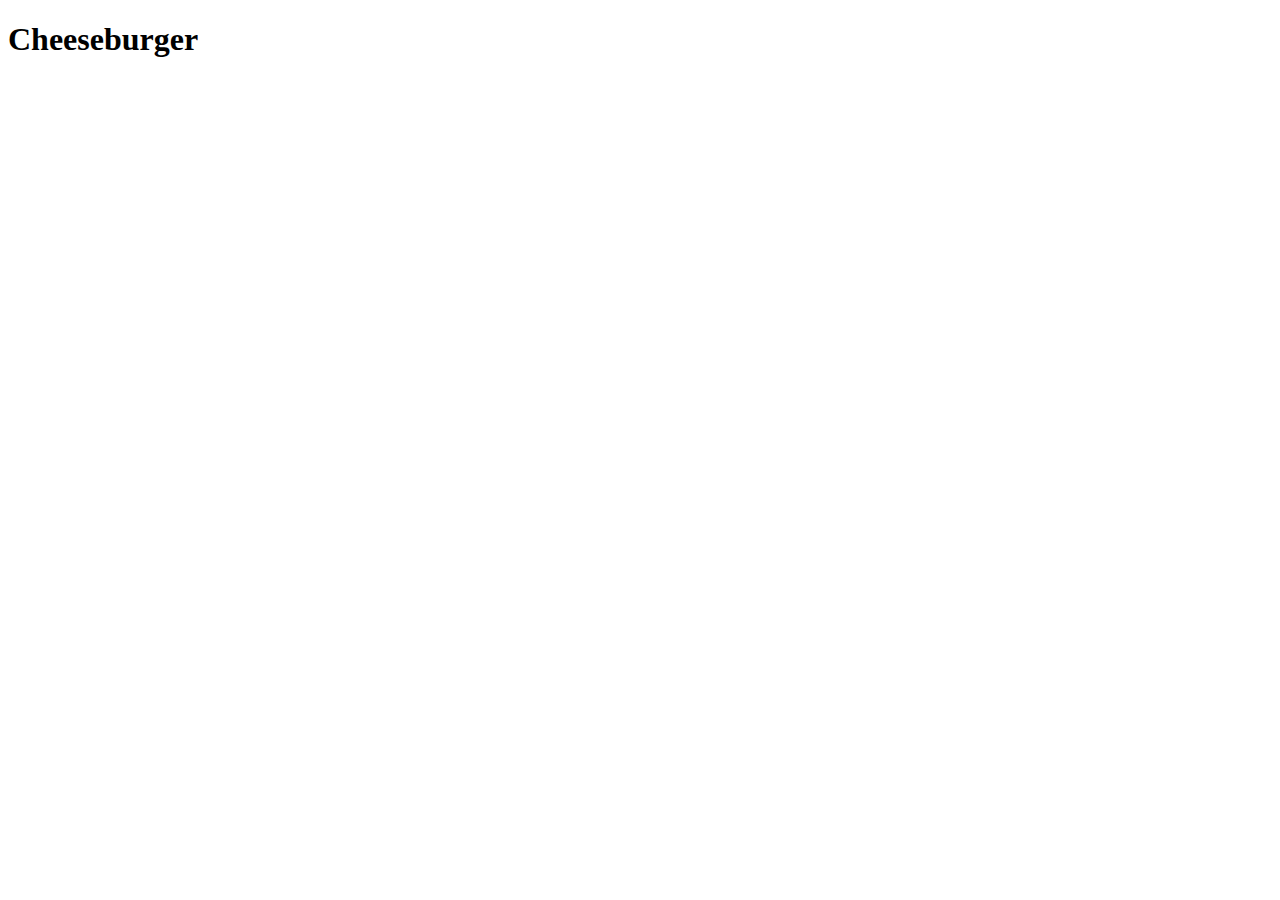
==== odin-recipes/cheeseburger.html @ 7c9ec3e9 "Add cheeseburger" ====
<!DOCTYPE html>
<html lang="en">

    <head>
        <meta charset="utf-8">
        <title>Cheeseburger</title>
    </head>

    <body>
     
        <h1>Cheeseburger</h1>
        
    </body>

    </html>
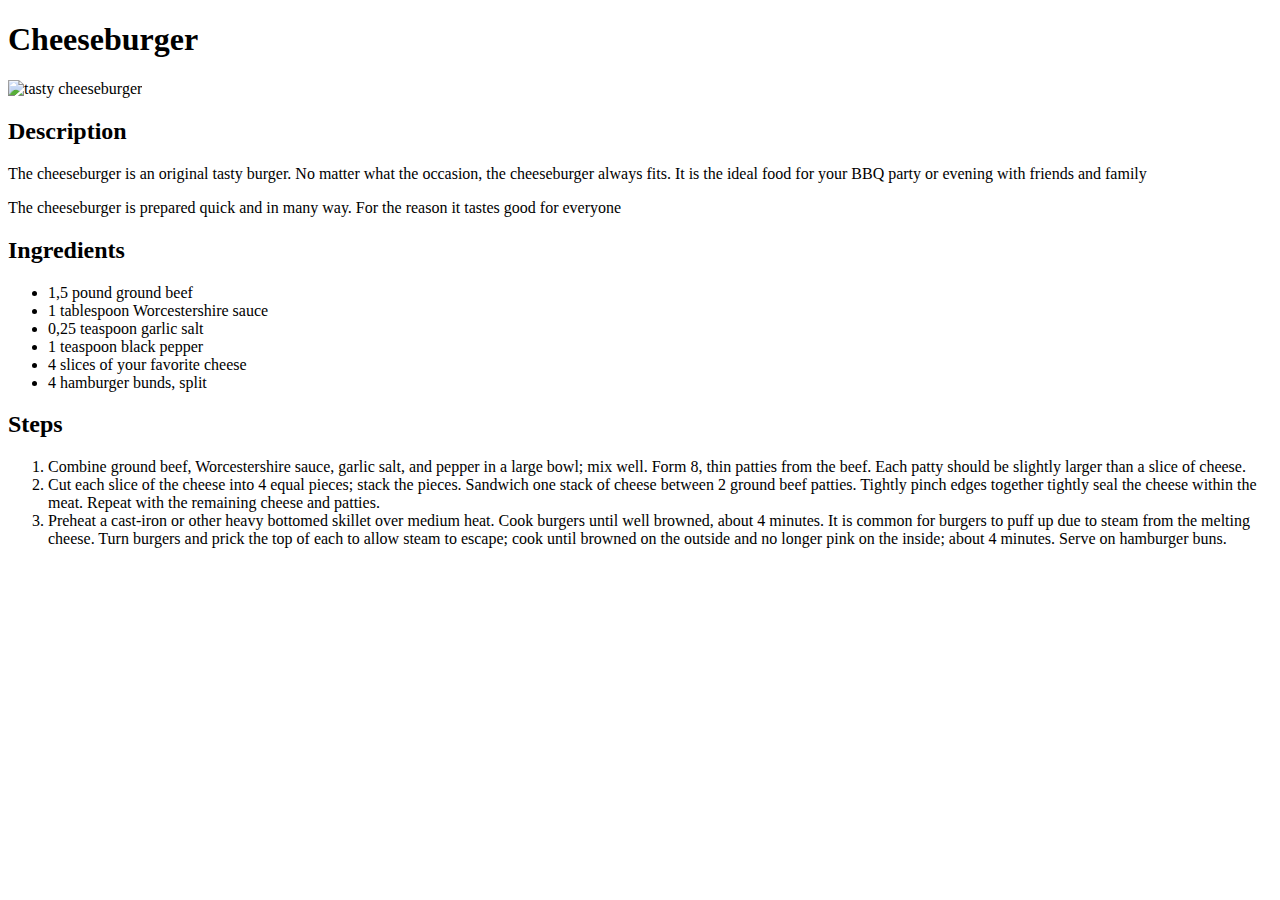
==== commit 8efe4d7d: "Finalizes cheeseburger recipe" ====
--- a/odin-recipes/cheeseburger.html
+++ b/odin-recipes/cheeseburger.html
@@ -9,7 +9,46 @@
     <body>
      
         <h1>Cheeseburger</h1>
+            <img src="https://www.allrecipes.com/thmb/1U2cfWiXCLSHKR427gm-bUoJxVY=/750x0/filters:no_upscale():max_bytes(150000):strip_icc():format(webp)/Big-Mac-Clone-2abc0bb718b6468b86e81a80f0a2f4de.jpg" alt="tasty cheeseburger">
         
+        <h2>Description</h2>
+
+            <p>The cheeseburger is an original tasty burger. 
+            No matter what the occasion, the cheeseburger always fits. 
+            It is the ideal food for your BBQ party or evening with friends and family 
+            </p>
+            <p>
+            The cheeseburger is prepared quick and in many way. For the reason it tastes good for everyone
+            </p>
+
+        <h2>Ingredients</h2>
+            <ul>
+                <li>1,5 pound ground beef</li>
+                <li>1 tablespoon Worcestershire sauce</li>
+                <li>0,25 teaspoon garlic salt</li>
+                <li>1 teaspoon black pepper</li>
+                <li>4 slices of your favorite cheese</li>
+                <li>4 hamburger bunds, split</li>
+            </ul>
+        
+        <h2>Steps</h2>
+            <ol>
+                <li>Combine ground beef, Worcestershire sauce, garlic salt, and pepper in a large bowl; mix well. 
+                    Form 8, thin patties from the beef. Each patty should be slightly larger than a slice of cheese.
+                </li>
+                <li>Cut each slice of the cheese into 4 equal pieces; stack the pieces. 
+                    Sandwich one stack of cheese between 2 ground beef patties. 
+                    Tightly pinch edges together tightly seal the cheese within the meat. 
+                    Repeat with the remaining cheese and patties.
+                </li>
+                <li>Preheat a cast-iron or other heavy bottomed skillet over medium heat. 
+                    Cook burgers until well browned, about 4 minutes. 
+                    It is common for burgers to puff up due to steam from the melting cheese. 
+                    Turn burgers and prick the top of each to allow steam to escape; 
+                    cook until browned on the outside and no longer pink on the inside; about 4 minutes. Serve on hamburger buns.
+                </li>                
+            </ol>
+
     </body>
 
     </html>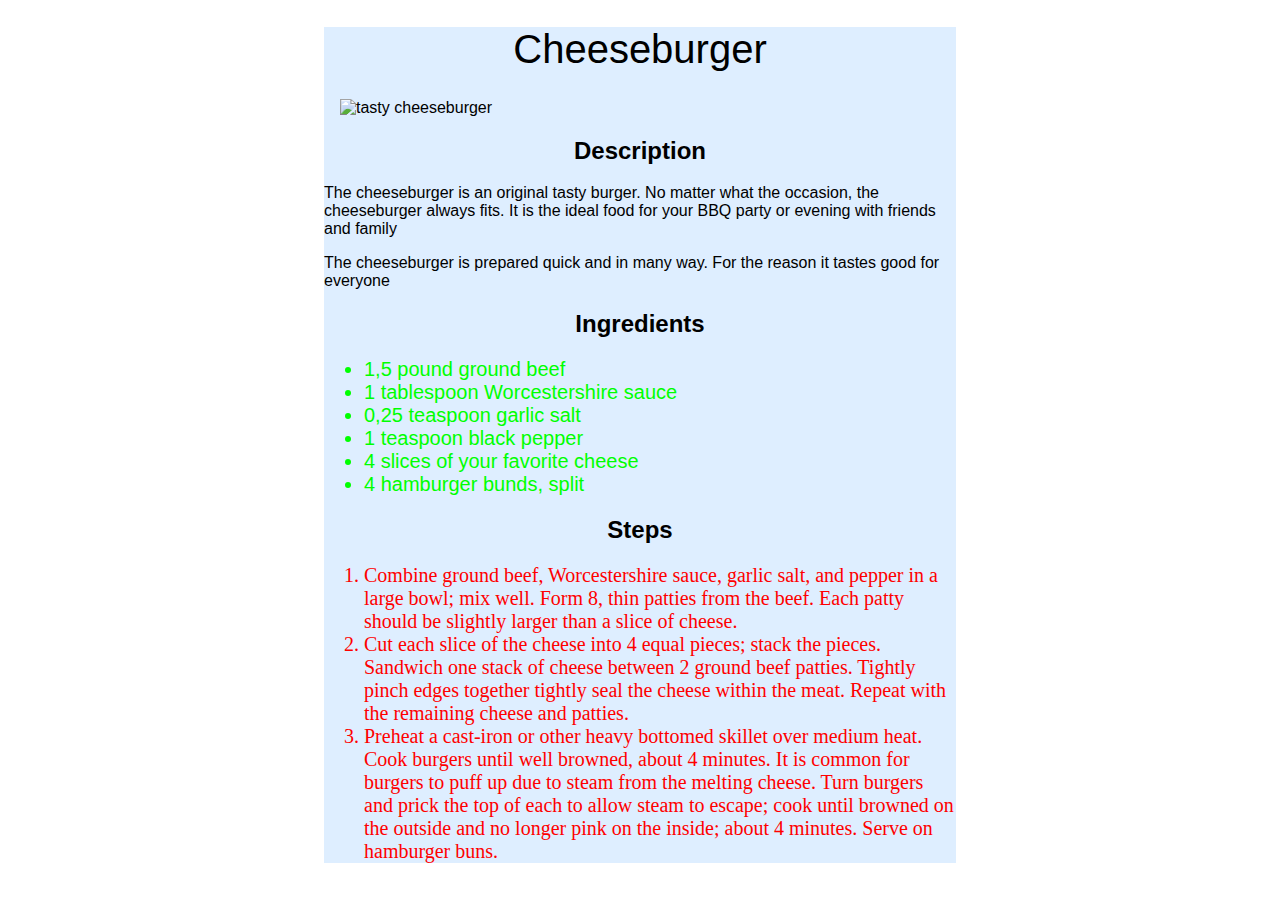
==== commit e2ced758: "Add some css." ====
--- a/odin-recipes/cheeseburger.html
+++ b/odin-recipes/cheeseburger.html
@@ -4,50 +4,53 @@
     <head>
         <meta charset="utf-8">
         <title>Cheeseburger</title>
+        <link rel="stylesheet" href="../style.css">
     </head>
 
     <body>
      
-        <h1>Cheeseburger</h1>
-            <img src="https://www.allrecipes.com/thmb/1U2cfWiXCLSHKR427gm-bUoJxVY=/750x0/filters:no_upscale():max_bytes(150000):strip_icc():format(webp)/Big-Mac-Clone-2abc0bb718b6468b86e81a80f0a2f4de.jpg" alt="tasty cheeseburger">
-        
-        <h2>Description</h2>
-
-            <p>The cheeseburger is an original tasty burger. 
-            No matter what the occasion, the cheeseburger always fits. 
-            It is the ideal food for your BBQ party or evening with friends and family 
-            </p>
-            <p>
-            The cheeseburger is prepared quick and in many way. For the reason it tastes good for everyone
-            </p>
-
-        <h2>Ingredients</h2>
-            <ul>
-                <li>1,5 pound ground beef</li>
-                <li>1 tablespoon Worcestershire sauce</li>
-                <li>0,25 teaspoon garlic salt</li>
-                <li>1 teaspoon black pepper</li>
-                <li>4 slices of your favorite cheese</li>
-                <li>4 hamburger bunds, split</li>
-            </ul>
-        
-        <h2>Steps</h2>
-            <ol>
-                <li>Combine ground beef, Worcestershire sauce, garlic salt, and pepper in a large bowl; mix well. 
-                    Form 8, thin patties from the beef. Each patty should be slightly larger than a slice of cheese.
-                </li>
-                <li>Cut each slice of the cheese into 4 equal pieces; stack the pieces. 
-                    Sandwich one stack of cheese between 2 ground beef patties. 
-                    Tightly pinch edges together tightly seal the cheese within the meat. 
-                    Repeat with the remaining cheese and patties.
-                </li>
-                <li>Preheat a cast-iron or other heavy bottomed skillet over medium heat. 
-                    Cook burgers until well browned, about 4 minutes. 
-                    It is common for burgers to puff up due to steam from the melting cheese. 
-                    Turn burgers and prick the top of each to allow steam to escape; 
-                    cook until browned on the outside and no longer pink on the inside; about 4 minutes. Serve on hamburger buns.
-                </li>                
-            </ol>
+        <div class="container">
+            <h1>Cheeseburger</h1>
+                <img class="img" src="https://www.allrecipes.com/thmb/1U2cfWiXCLSHKR427gm-bUoJxVY=/750x0/filters:no_upscale():max_bytes(150000):strip_icc():format(webp)/Big-Mac-Clone-2abc0bb718b6468b86e81a80f0a2f4de.jpg" alt="tasty cheeseburger">
+            
+            <h2>Description</h2>
+            
+                <p>The cheeseburger is an original tasty burger. 
+                No matter what the occasion, the cheeseburger always fits. 
+                It is the ideal food for your BBQ party or evening with friends and family 
+                </p>
+                <p>
+                The cheeseburger is prepared quick and in many way. For the reason it tastes good for everyone
+                </p>
+            
+            <h2>Ingredients</h2>
+                <ul class="list unordered">
+                    <li>1,5 pound ground beef</li>
+                    <li>1 tablespoon Worcestershire sauce</li>
+                    <li>0,25 teaspoon garlic salt</li>
+                    <li>1 teaspoon black pepper</li>
+                    <li>4 slices of your favorite cheese</li>
+                    <li>4 hamburger bunds, split</li>
+                </ul>
+            
+            <h2>Steps</h2>
+                <ol class="list ordered">
+                    <li>Combine ground beef, Worcestershire sauce, garlic salt, and pepper in a large bowl; mix well. 
+                        Form 8, thin patties from the beef. Each patty should be slightly larger than a slice of cheese.
+                    </li>
+                    <li>Cut each slice of the cheese into 4 equal pieces; stack the pieces. 
+                        Sandwich one stack of cheese between 2 ground beef patties. 
+                        Tightly pinch edges together tightly seal the cheese within the meat. 
+                        Repeat with the remaining cheese and patties.
+                    </li>
+                    <li>Preheat a cast-iron or other heavy bottomed skillet over medium heat. 
+                        Cook burgers until well browned, about 4 minutes. 
+                        It is common for burgers to puff up due to steam from the melting cheese. 
+                        Turn burgers and prick the top of each to allow steam to escape; 
+                        cook until browned on the outside and no longer pink on the inside; about 4 minutes. Serve on hamburger buns.
+                    </li>                
+                </ol>
+        </div>
 
     </body>
 
--- a/style.css
+++ b/style.css
@@ -0,0 +1,47 @@
+.container{
+    background-color:rgb(222, 238, 255);
+    font-family: Arial, Helvetica, sans-serif;
+    margin: auto;
+    width: 50%;
+    min-height: 800px;   
+
+}
+h1{
+    font-size: 40px;
+    font-weight: 100;
+    text-align: center;
+}
+h2{
+    text-align: center;
+}
+
+
+.list{
+    font-size: 20px;
+    
+}
+
+.ordered{
+    font-family: 'Times New Roman', Times, serif;
+    color: rgb(255, 0, 0);
+
+}
+
+.unordered{
+    font-family: Verdana, Geneva, Tahoma, sans-serif;
+    color: rgb(0, 255, 0);   
+}
+
+.img{
+    max-width:600px;
+    height: auto;
+    display: block;
+    margin: auto;
+}
+
+.goback{
+    background-color: rgb(95, 204, 231);
+    border-radius: 5px;
+    color: rgb(189, 26, 26);
+    font-size: 30px;
+}